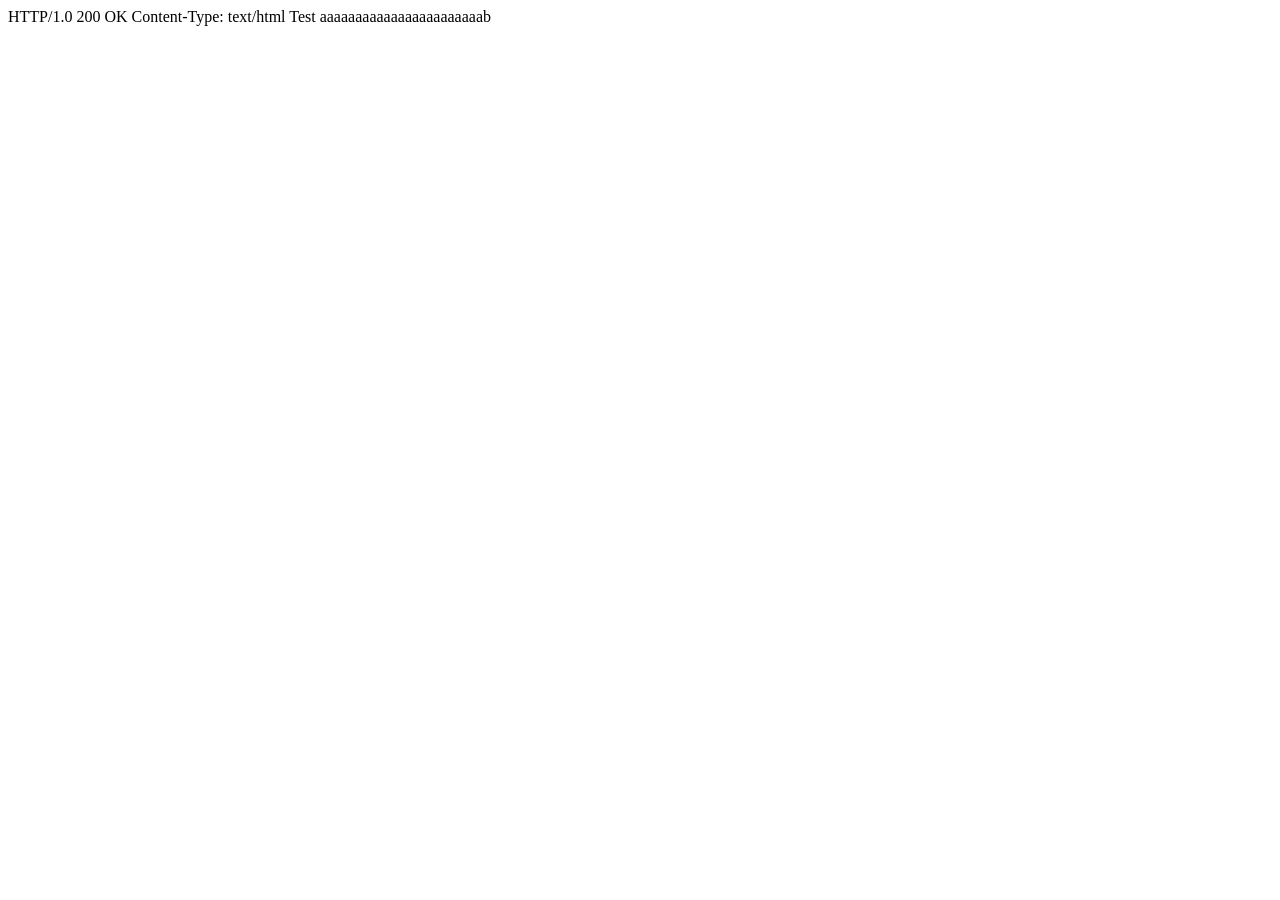
==== index.html @ 35a7f349 "Initial server code" ====
HTTP/1.0 200 OK
Content-Type: text/html

<!DOCTYPE html>

<html lang="en">
<head>
    <meta charset="UTF-8">
    <meta name="viewport" content="width=device-width, initial-scale=1.0">
    <title>Porkchop</title>
</head>
<body>
    Test
</body>
</html>
aaaaaaaaaaaaaaaaaaaaaaab
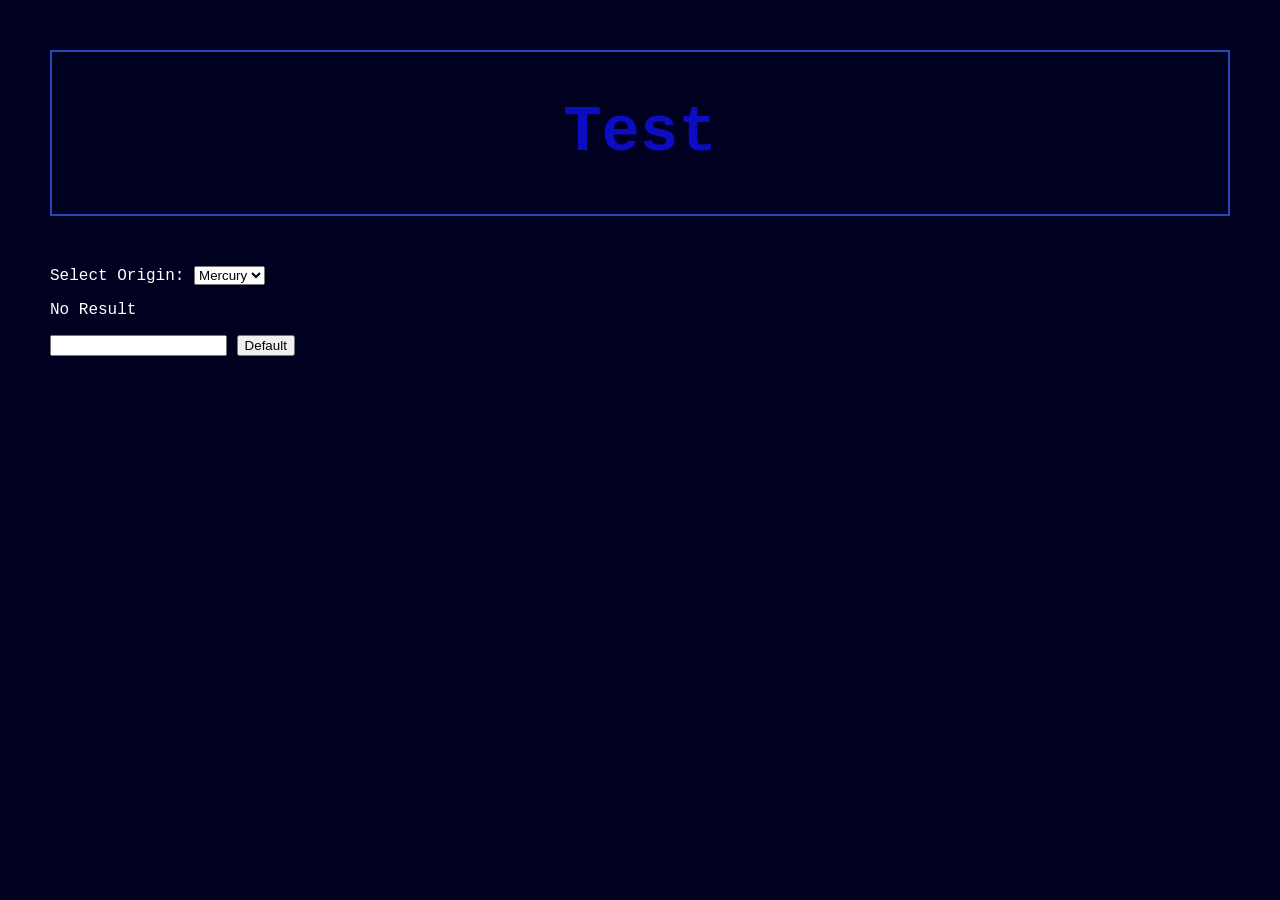
==== commit 00ea9e57: "Improved functionality, dynamic request parsing." ====
--- a/index.html
+++ b/index.html
@@ -1,6 +1,3 @@
-HTTP/1.0 200 OK
-Content-Type: text/html
-
 <!DOCTYPE html>
 
 <html lang="en">
@@ -8,9 +5,41 @@
     <meta charset="UTF-8">
     <meta name="viewport" content="width=device-width, initial-scale=1.0">
     <title>Porkchop</title>
+    <style>
+        body {
+            margin: 50px;
+            font-family: "Courier New", Courier, monospace;
+            background-color: #000020;
+            color: #FFFFFF;
+        }
+        .header {
+            text-align: center;
+            font-size: 2em;
+            border-width: 2px;
+            border-color: #2649b9;
+            padding: 2px;
+            border-style: solid;
+            color: #0c0cc2;
+            margin-bottom: 50px;
+        }
+    </style>
 </head>
 <body>
-    Test
+    <div class="header">
+        <h1>Test</h1>
+    </div>
+    <div class="dropdown">
+        <label for="origin">Select Origin:</label>
+        <select name="origin" id="origin">
+            <option value="mercury">Mercury</option>
+            <option value="venus">Venus</option>
+            <option value="earth">Earth</option>
+        </select>
+    </div>
+    <p id="result">No Result</p>
+    <input id="itest"></input>
+    <button id="test">Default</button>
+    <script src="index.js"></script>
+    <script type="module">import init from "./pkg/porkchop.js"</script>
 </body>
-</html>
-aaaaaaaaaaaaaaaaaaaaaaab+</html>
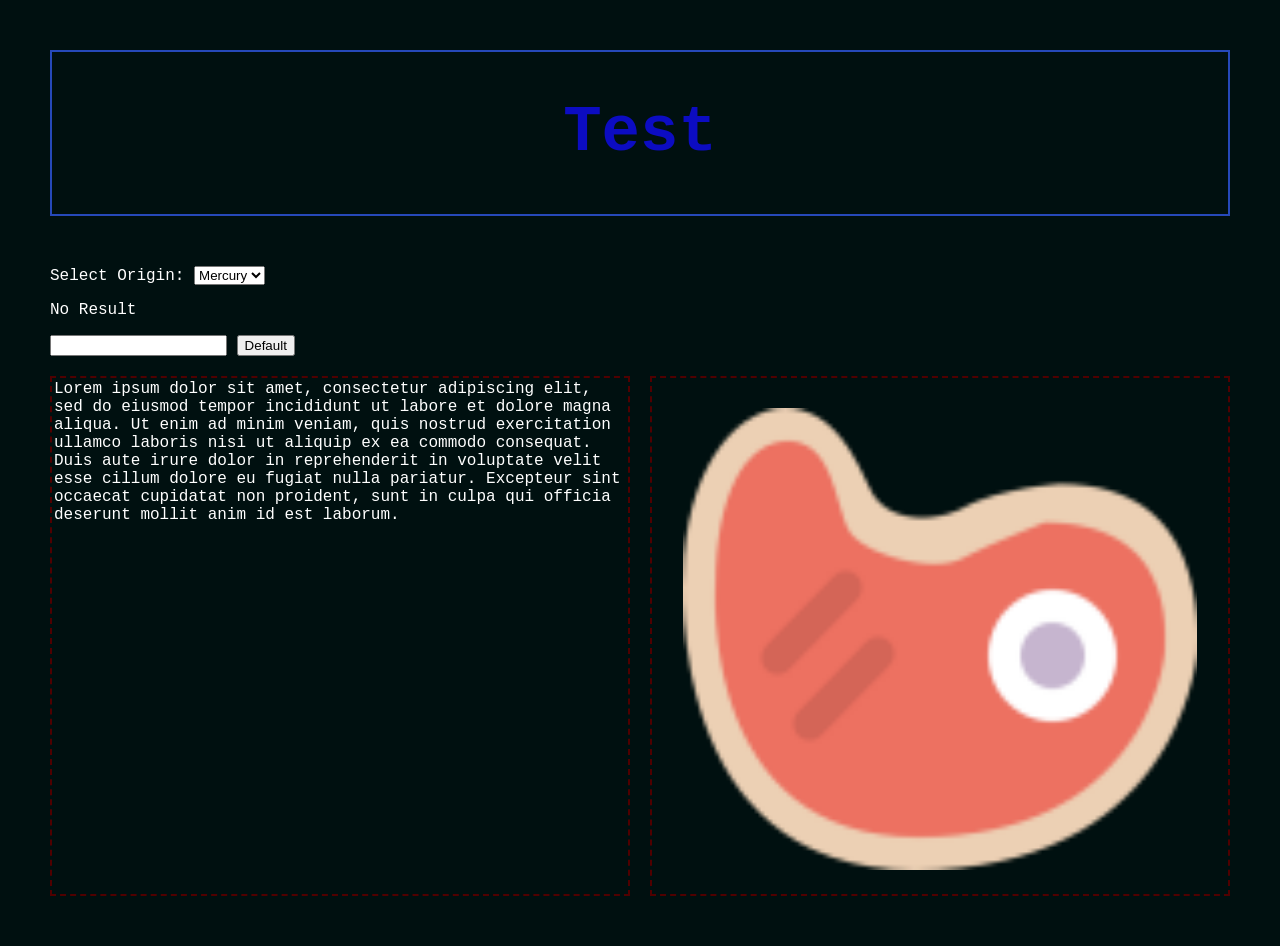
==== commit f2527b5d: "Fixed bug, improved HTML" ====
--- a/index.html
+++ b/index.html
@@ -5,24 +5,8 @@
     <meta charset="UTF-8">
     <meta name="viewport" content="width=device-width, initial-scale=1.0">
     <title>Porkchop</title>
-    <style>
-        body {
-            margin: 50px;
-            font-family: "Courier New", Courier, monospace;
-            background-color: #000020;
-            color: #FFFFFF;
-        }
-        .header {
-            text-align: center;
-            font-size: 2em;
-            border-width: 2px;
-            border-color: #2649b9;
-            padding: 2px;
-            border-style: solid;
-            color: #0c0cc2;
-            margin-bottom: 50px;
-        }
-    </style>
+    <link rel="stylesheet" href="/styles.css">
+    
 </head>
 <body>
     <div class="header">
@@ -37,9 +21,21 @@
         </select>
     </div>
     <p id="result">No Result</p>
-    <input id="itest"></input>
+    <input id="itest"/>
     <button id="test">Default</button>
+    <div class="container">
+        <div class="column">
+                Lorem ipsum dolor sit amet, consectetur adipiscing elit, sed do eiusmod tempor incididunt ut labore et dolore magna aliqua. Ut enim ad minim veniam, quis nostrud exercitation ullamco laboris nisi ut aliquip ex ea commodo consequat. Duis aute irure dolor in reprehenderit in voluptate velit esse cillum dolore eu fugiat nulla pariatur. Excepteur sint occaecat cupidatat non proident, sunt in culpa qui officia deserunt mollit anim id est laborum.
+        </div>
+        <div class="column">
+            <img src="favicon.ico" class="plot"/>
+        </div>
+    </div>
     <script src="index.js"></script>
-    <script type="module">import init from "./pkg/porkchop.js"</script>
-</body>
+    <script type="module">
+        import init from "./pkg/porkchop.js";
+        async function run() { await init(); }
+        run();
+    </script>
+    </body>
 </html>
--- a/styles.css
+++ b/styles.css
@@ -0,0 +1,39 @@
+       
+body {
+    margin: 50px;
+    font-family: "Courier New", Courier, monospace;
+    background-color: #001010;
+    color: #FFFFFF;
+}
+.header {
+    text-align: center;
+    font-size: 2em;
+    border-width: 2px;
+    border-color: #2649b9;
+    padding: 2px;
+    border-style: solid;
+    color: #0c0cc2;
+    margin-bottom: 50px;
+}
+@media (min-width: 800px) {
+    .container {
+        margin-top: 20px;
+        display: flex;
+        gap: 20px;
+    }
+    .column {
+        flex: 1;
+        border-width: 2px;
+        border-color: #500000;
+        padding: 2px;
+        border-style: dashed;
+    }
+}
+.plot {
+    margin-top: 5%;
+    margin-bottom: 5%;
+    margin-left: 5%;
+    margin-right: 5%;
+    width: 90%;
+    height: 90%;
+}
